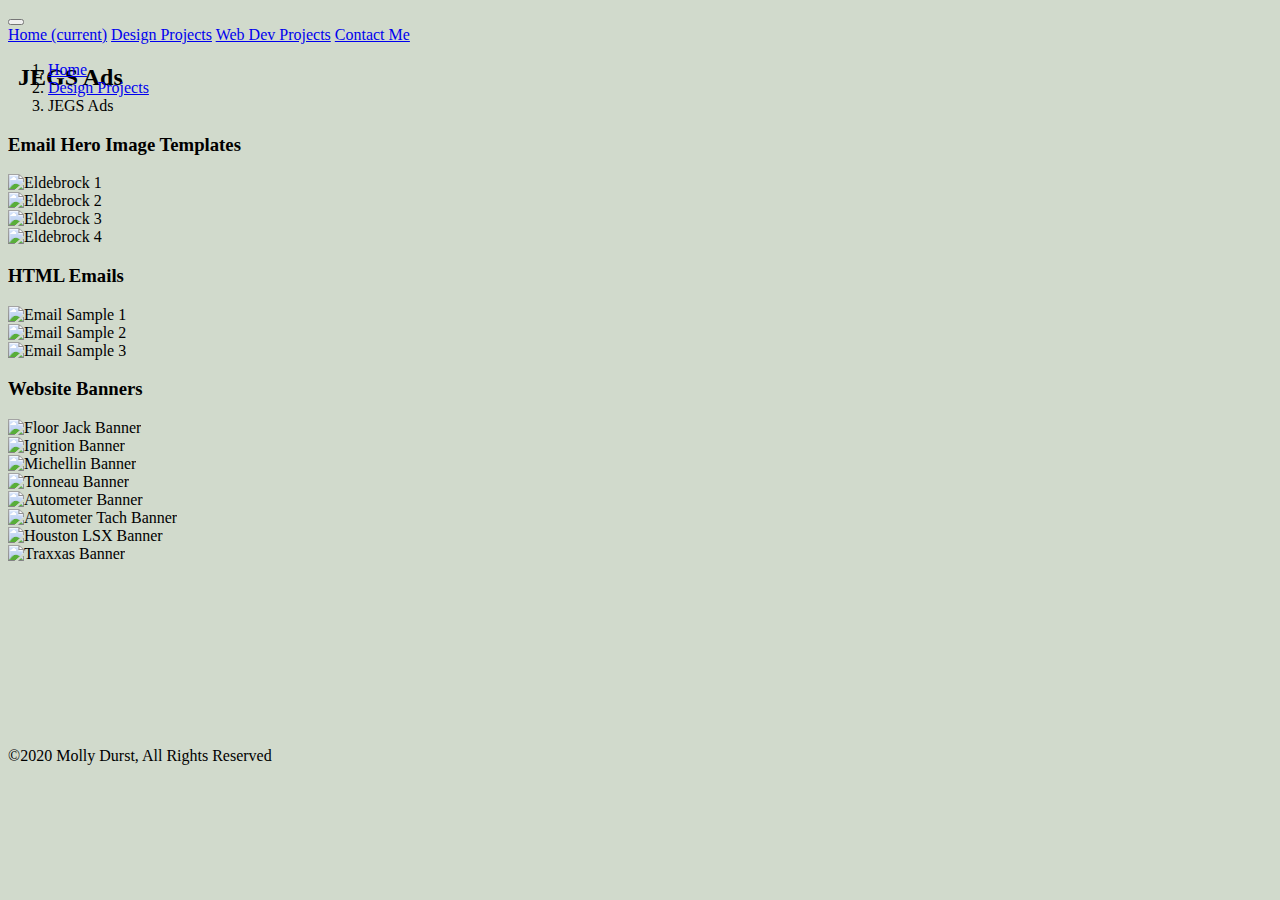
==== Jegs Ads.html @ 9158e6dd "Add files via upload" ====
<!DOCTYPE html>
<!-- saved from url=(0039)https://mollymadegraphics.com/jegs.html -->
<html lang="en"><head><meta http-equiv="Content-Type" content="text/html; charset=UTF-8">
    <!-- Required meta tags -->
    
    <meta name="viewport" content="width=device-width, initial-scale=1, shrink-to-fit=no">
	  
	<!-- Custom styles -->	  	  
<link rel="stylesheet" href="./Jegs Ads_files/style.css">
<link rel="stylesheet" href="./Jegs Ads_files/sticky-footer.css">  
	  
	  <!-- Bootstrap CSS -->
    <link rel="stylesheet" href="./Jegs Ads_files/bootstrap.min.css">
	  
    <title>Jegs Ads</title>
  </head>
  <body style="background-color: #d1dacc;" data-new-gr-c-s-check-loaded="14.1117.0" data-gr-ext-installed="">

	
<header>
	  <!-- Navigation -->
    <nav class="navbar navbar-expand-lg navbar-dark bg-dark">
      <button class="navbar-toggler" type="button" data-toggle="collapse" data-target="#navbarNavAltMarkup" aria-controls="navbarNavAltMarkup" aria-expanded="false" aria-label="Toggle navigation">
        <span class="navbar-toggler-icon"></span>
      </button>
      <div class="collapse navbar-collapse" id="navbarNavAltMarkup">
        <div class="navbar-nav">
          <a class="nav-item nav-link active" href="https://mollymadegraphics.com/index.html">Home <span class="sr-only">(current)</span></a>
          <a class="nav-item nav-link" href="https://mollymadegraphics.com/design.html">Design Projects</a>
          <a class="nav-item nav-link" href="https://mollymadegraphics.com/web_dev.html">Web Dev Projects</a>
          <a class="nav-item nav-link" href="https://mollymadegraphics.com/contact.html">Contact Me</a>
        </div>
      </div>
    </nav>
</header>
   
	   <!-- fluid Jumbotron -->
	  
	<div class="jumbotron jumbotron-fluid">
  <div style="margin:0 0 0 10px;" class="container">
	  <h2 class="display-4">JEGS Ads</h2>
  </div>
</div>


<nav style="margin-top:-50px;" aria-label="breadcrumb">
  <ol class="breadcrumb">
    <li class="breadcrumb-item"><a href="https://mollymadegraphics.com/index.html">Home</a></li>
    <li class="breadcrumb-item"><a href="https://mollymadegraphics.com/design.html">Design Projects</a></li>
    <li class="breadcrumb-item active" aria-current="page">JEGS Ads</li>
  </ol>
</nav>

	  <main>
		  <div class=".container-fluid"><h3>Email Hero Image Templates</h3></div>
      <div class=".container-fluid">
        <div class="row">
          <div class="col-sm"><img src="./Jegs Ads_files/800x350_Edlebrock_1.jpg" alt="Eldebrock 1" width="100%"></div>
          <div class="col-sm"><img src="./Jegs Ads_files/800x350_Edlebrock_2.jpg" alt="Eldebrock 2" width="100%"></div>
        </div>
		  <div class="row">
          <div class="col-sm"><img src="./Jegs Ads_files/800x350_Edlebrock_3.jpg" alt="Eldebrock 3" width="100%"></div>
          <div class="col-sm"><img src="./Jegs Ads_files/800x350_Edlebrock_4_animated.gif" alt="Eldebrock 4" width="100%"></div>
        </div>
		  <div class=".container-fluid"><h3>HTML Emails</h3></div>
        <div class="row">
          <div class="col-sm"><img src="./Jegs Ads_files/email_sample_1.jpg" alt="Email Sample 1" width="100%"></div>
          <div class="col-sm"><img src="./Jegs Ads_files/email_sample_2.jpg" alt="Email Sample 2" width="100%"></div>
          <div class="col-sm"><img src="./Jegs Ads_files/email_sample_3.jpg" alt="Email Sample 3" width="100%"></div>
        </div>
		  <div class=".container-fluid"><h3>Website Banners</h3></div>
		  <div class="row">
          <div class="col-sm"><img src="./Jegs Ads_files/Floor_Jack_Banner.jpg" alt="Floor Jack Banner" width="100%"></div>
          <div class="col-sm"><img src="./Jegs Ads_files/ignition_banner_2.jpg" alt="Ignition Banner" width="100%"></div>
        </div>
		  <div class="row">
          <div class="col-sm"><img src="./Jegs Ads_files/Michellin-Rebate-Banner.jpg" alt="Michellin Banner" width="100%"></div>
          <div class="col-sm"><img src="./Jegs Ads_files/tonneau_cover_banner.jpg" alt="Tonneau Banner" width="100%"></div>
        </div>
		  <div class="row">
          <div class="col-sm"><img src="./Jegs Ads_files/Autometer_Rebate.jpg" alt="Autometer Banner" width="100%"></div>
          <div class="col-sm"><img src="./Jegs Ads_files/Autometer_Tach_3.jpg" alt="Autometer Tach Banner" width="100%"></div>
        </div>
		   <div class="row">
          <div class="col-sm"><img src="./Jegs Ads_files/900x200_Houston_LSX_banner_1.jpg" alt="Houston LSX Banner" width="100%"></div>
          <div class="col-sm"><img src="./Jegs Ads_files/traxxas_banner2.jpg" alt="Traxxas Banner" width="100%"></div>
        </div>
        </div>
		  </main>


	  
<!-- pushing the footer down -->	  
<p style="margin-bottom:150px;">&nbsp;</p>	  
<footer class="bg-dark text-white fixed-bottom footer mt-auto py-3">
  <div class="container text-right">
    <span style="text-align: right;" class="text-muted">©2020 Molly Durst, All Rights Reserved</span>
  </div>
</footer>     
		  
 <!-- bootstrap JS -->
	  <script src="./Jegs Ads_files/jquery-3.3.1.slim.min.js.download" integrity="sha384-q8i/X+965DzO0rT7abK41JStQIAqVgRVzpbzo5smXKp4YfRvH+8abtTE1Pi6jizo" crossorigin="anonymous"></script>
<script src="./Jegs Ads_files/popper.min.js.download" integrity="sha384-UO2eT0CpHqdSJQ6hJty5KVphtPhzWj9WO1clHTMGa3JDZwrnQq4sF86dIHNDz0W1" crossorigin="anonymous"></script>
<script src="./Jegs Ads_files/bootstrap.min.js.download" integrity="sha384-JjSmVgyd0p3pXB1rRibZUAYoIIy6OrQ6VrjIEaFf/nJGzIxFDsf4x0xIM+B07jRM" crossorigin="anonymous"></script>
  
</body><div id="__genieContainer" style="all: initial;"><template shadowrootmode="open"><style>@import "chrome-extension://jjfblogammkiefalfpafidabbnamoknm/built/inject.css";</style><div id="rmnGenieWrappingDiv" style="right: 360px; display: none;"><!----> <div data-v-4b8d7254="" class="bbb-loading-dots" style="display: none !important;"><div data-v-4b8d7254="" class="finish-state start-state"></div> <div data-v-4b8d7254="" class="finish-state start-state"></div> <div data-v-4b8d7254="" class="finish-state start-state"></div></div> <div id="component"></div></div></template></div><grammarly-desktop-integration data-grammarly-shadow-root="true"><template shadowrootmode="open"><style>
  div.grammarly-desktop-integration {
    position: absolute;
    width: 1px;
    height: 1px;
    padding: 0;
    margin: -1px;
    overflow: hidden;
    clip: rect(0, 0, 0, 0);
    white-space: nowrap;
    border: 0;
    -moz-user-select: none;
    -webkit-user-select: none;
    -ms-user-select:none;
    user-select:none;
  }

  div.grammarly-desktop-integration:before {
    content: attr(data-content);
  }
</style><div aria-label="grammarly-integration" role="group" tabindex="-1" class="grammarly-desktop-integration" data-content="{&quot;mode&quot;:&quot;full&quot;,&quot;isActive&quot;:true,&quot;isUserDisabled&quot;:false}"></div></template></grammarly-desktop-integration></html>
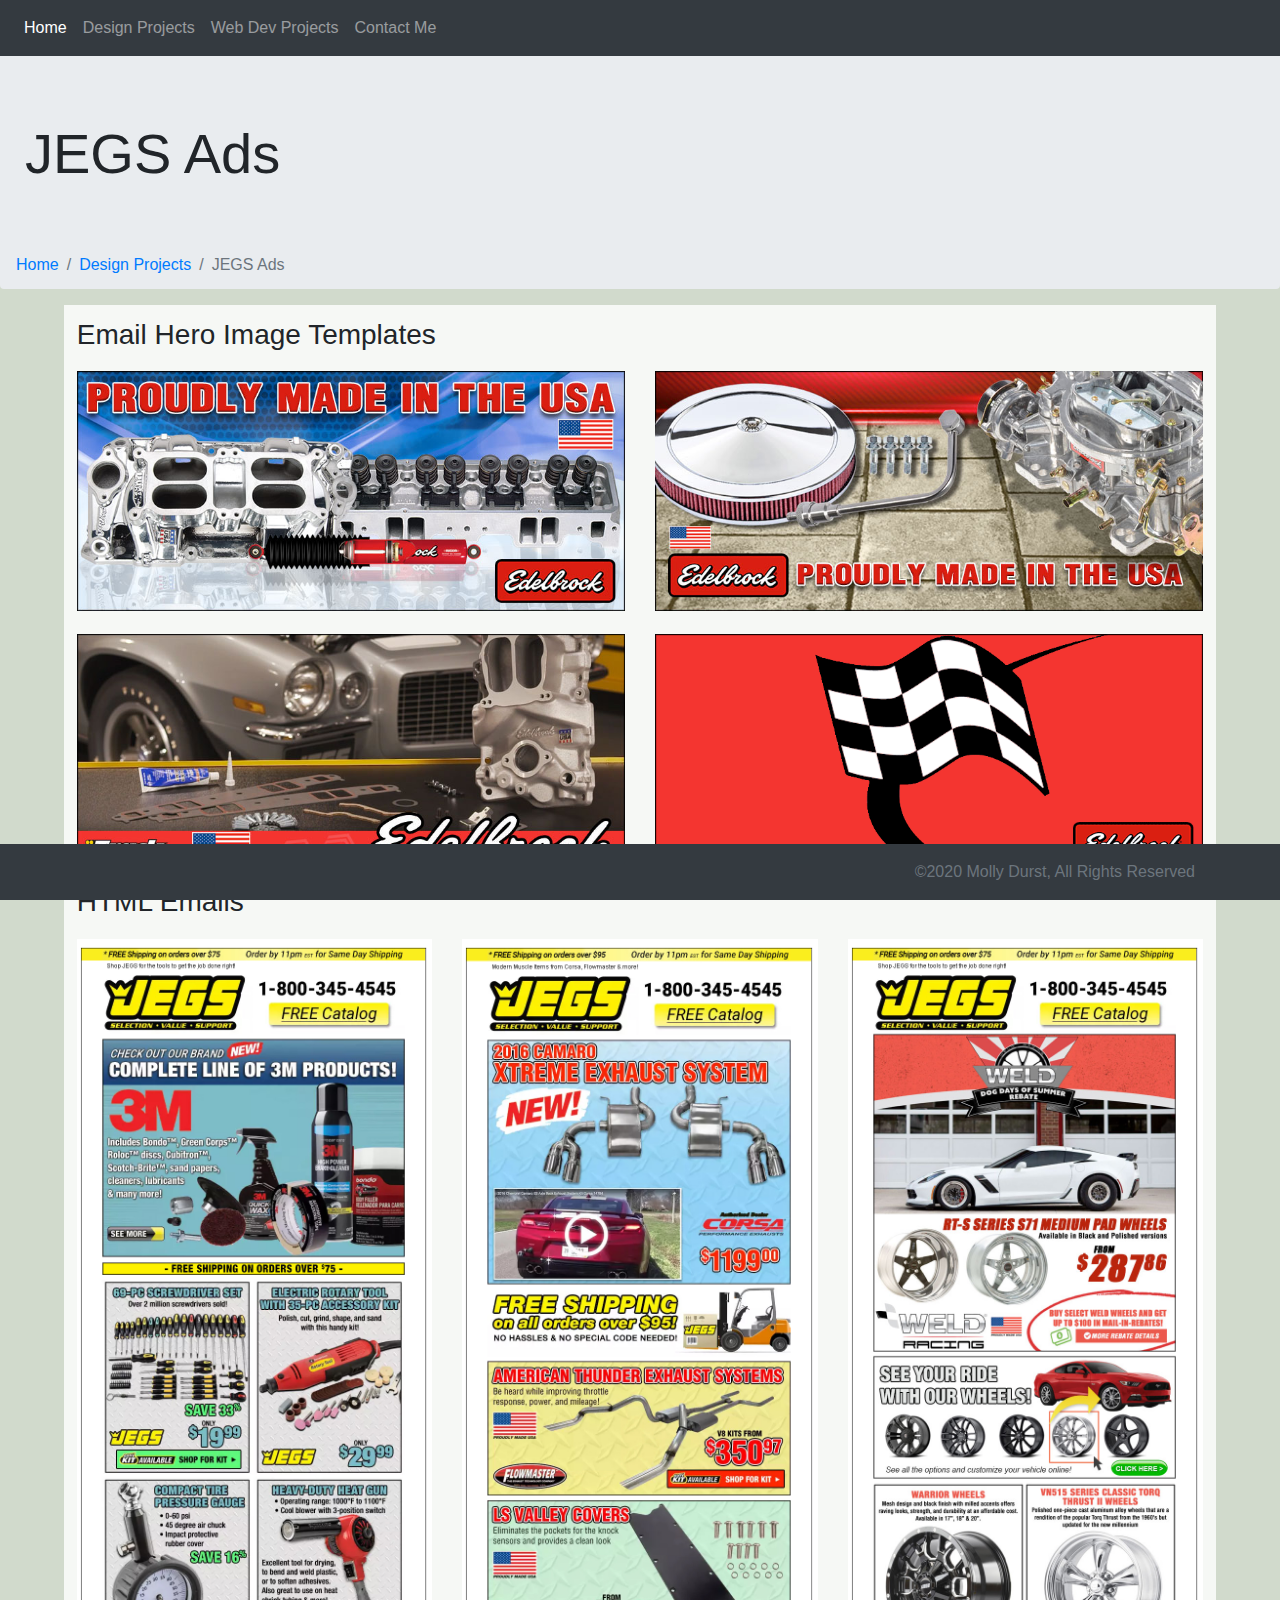
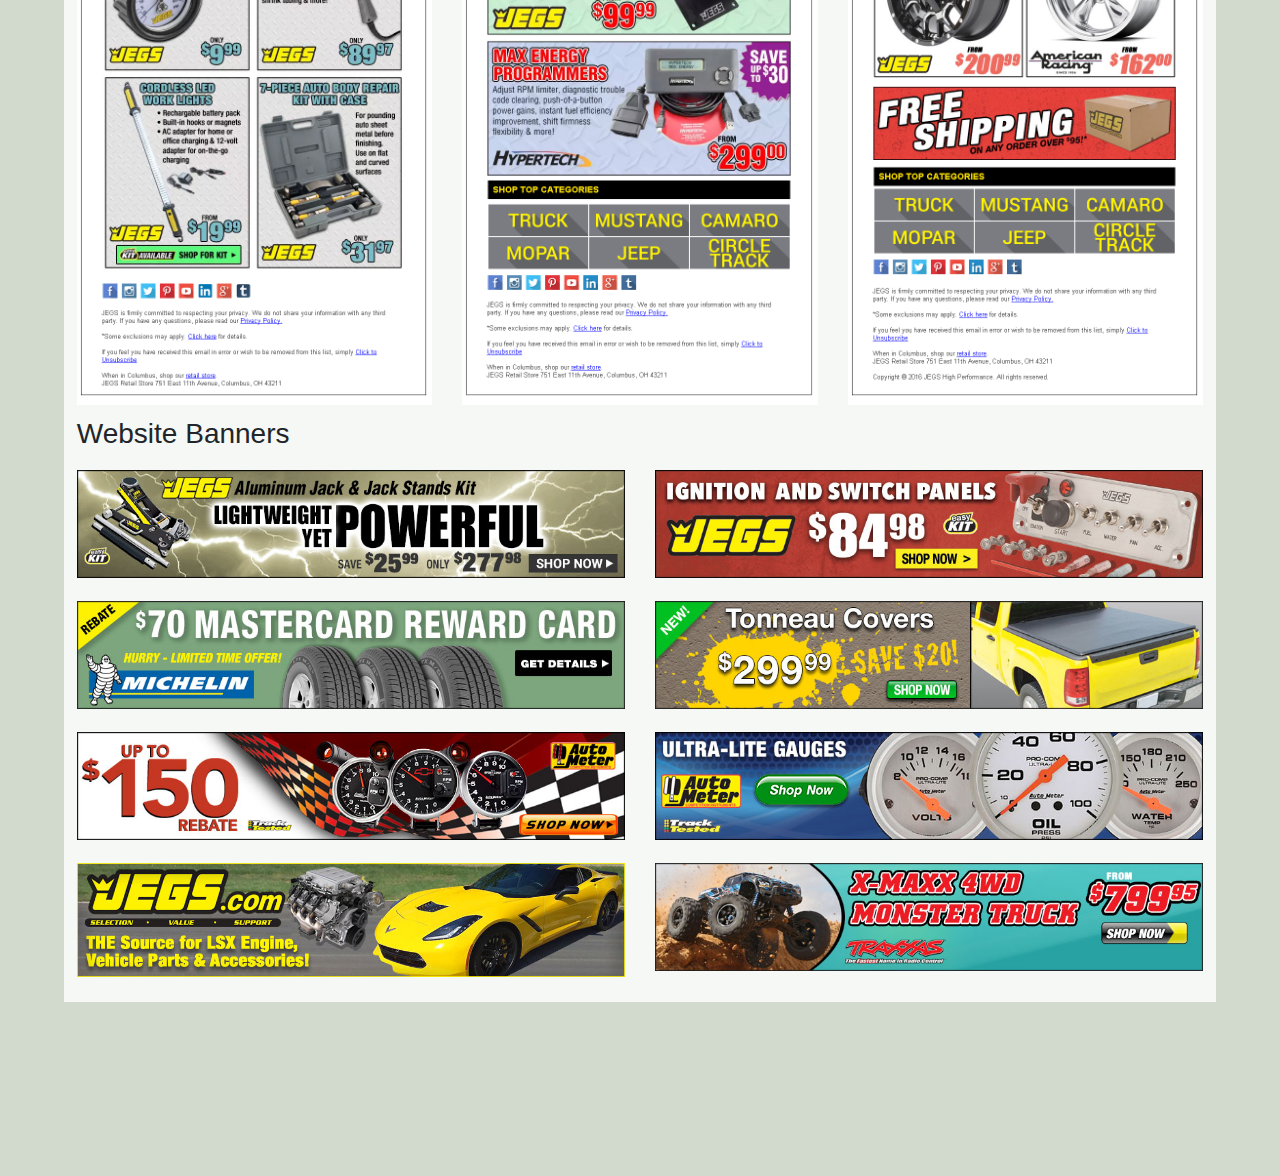
==== commit 5eb87242: "Update Jegs Ads.html" ====
--- a/Jegs Ads.html
+++ b/Jegs Ads.html
@@ -1,5 +1,4 @@
 <!DOCTYPE html>
-<!-- saved from url=(0039)https://mollymadegraphics.com/jegs.html -->
 <html lang="en"><head><meta http-equiv="Content-Type" content="text/html; charset=UTF-8">
     <!-- Required meta tags -->
     
@@ -123,4 +122,4 @@
   div.grammarly-desktop-integration:before {
     content: attr(data-content);
   }
-</style><div aria-label="grammarly-integration" role="group" tabindex="-1" class="grammarly-desktop-integration" data-content="{&quot;mode&quot;:&quot;full&quot;,&quot;isActive&quot;:true,&quot;isUserDisabled&quot;:false}"></div></template></grammarly-desktop-integration></html>+</style><div aria-label="grammarly-integration" role="group" tabindex="-1" class="grammarly-desktop-integration" data-content="{&quot;mode&quot;:&quot;full&quot;,&quot;isActive&quot;:true,&quot;isUserDisabled&quot;:false}"></div></template></grammarly-desktop-integration></html>
--- a/Jegs Ads_files/style.css
+++ b/Jegs Ads_files/style.css
@@ -0,0 +1,87 @@
+@charset "utf-8";
+/* CSS Document */
+
+.pub_gray {
+  display: inline-block;
+  margin-left: 92%;
+}
+
+.vs_images {
+	border:solid thin black; 
+	display:block; 
+	margin:auto;
+}
+
+.homepage_button {
+  background-color: #ddddbb;
+  color: darkgray;
+  padding: 2%;
+  border: thin solid lightgray;
+  border-radius: 15px;
+}
+
+.homepage_button:hover {
+  background-color: #eeeedd;
+}
+
+.col-sm {
+	padding: 1%;
+}
+
+
+.profile {
+  float:left;
+  margin-right: 3%;
+  border: thin solid lightgray;
+  border-radius: 100px;
+}
+
+
+.featured_image {
+  display: block;
+  margin: auto;
+  width: 95%;
+  height: auto;
+  border: thin solid lightgray;
+}
+
+main {
+	margin: auto; 
+	width:90%; 
+	background-color: rgba(255, 255, 255, 0.8);
+	padding: 1%;	
+}
+
+.img-fluid {
+	border: thin solid lightgray;
+}
+
+
+button a:link, a:visited {
+	color: black;
+}
+
+ .bd-placeholder-img {
+        font-size: 1.125rem;
+        text-anchor: middle;
+        -webkit-user-select: none;
+        -moz-user-select: none;
+        -ms-user-select: none;
+        user-select: none;
+      }
+
+      @media (min-width: 768px) {
+        .bd-placeholder-img-lg {
+          font-size: 3.5rem;
+        }
+      }
+
+.thinborder {
+  border:thin solid black;
+}
+
+.emailexapleimg { 
+  width: 100%;
+  max-height: 100vh;
+}
+
--- a/Jegs Ads_files/sticky-footer.css
+++ b/Jegs Ads_files/sticky-footer.css
@@ -0,0 +1,13 @@
+/* Custom page CSS
+-------------------------------------------------- */
+/* Not required for template or sticky footer method. */
+
+.container {
+  width: auto;
+  max-width: 680px;
+  padding: 0 15px;
+}
+
+.footer {
+  background-color: #f5f5f5;
+}
